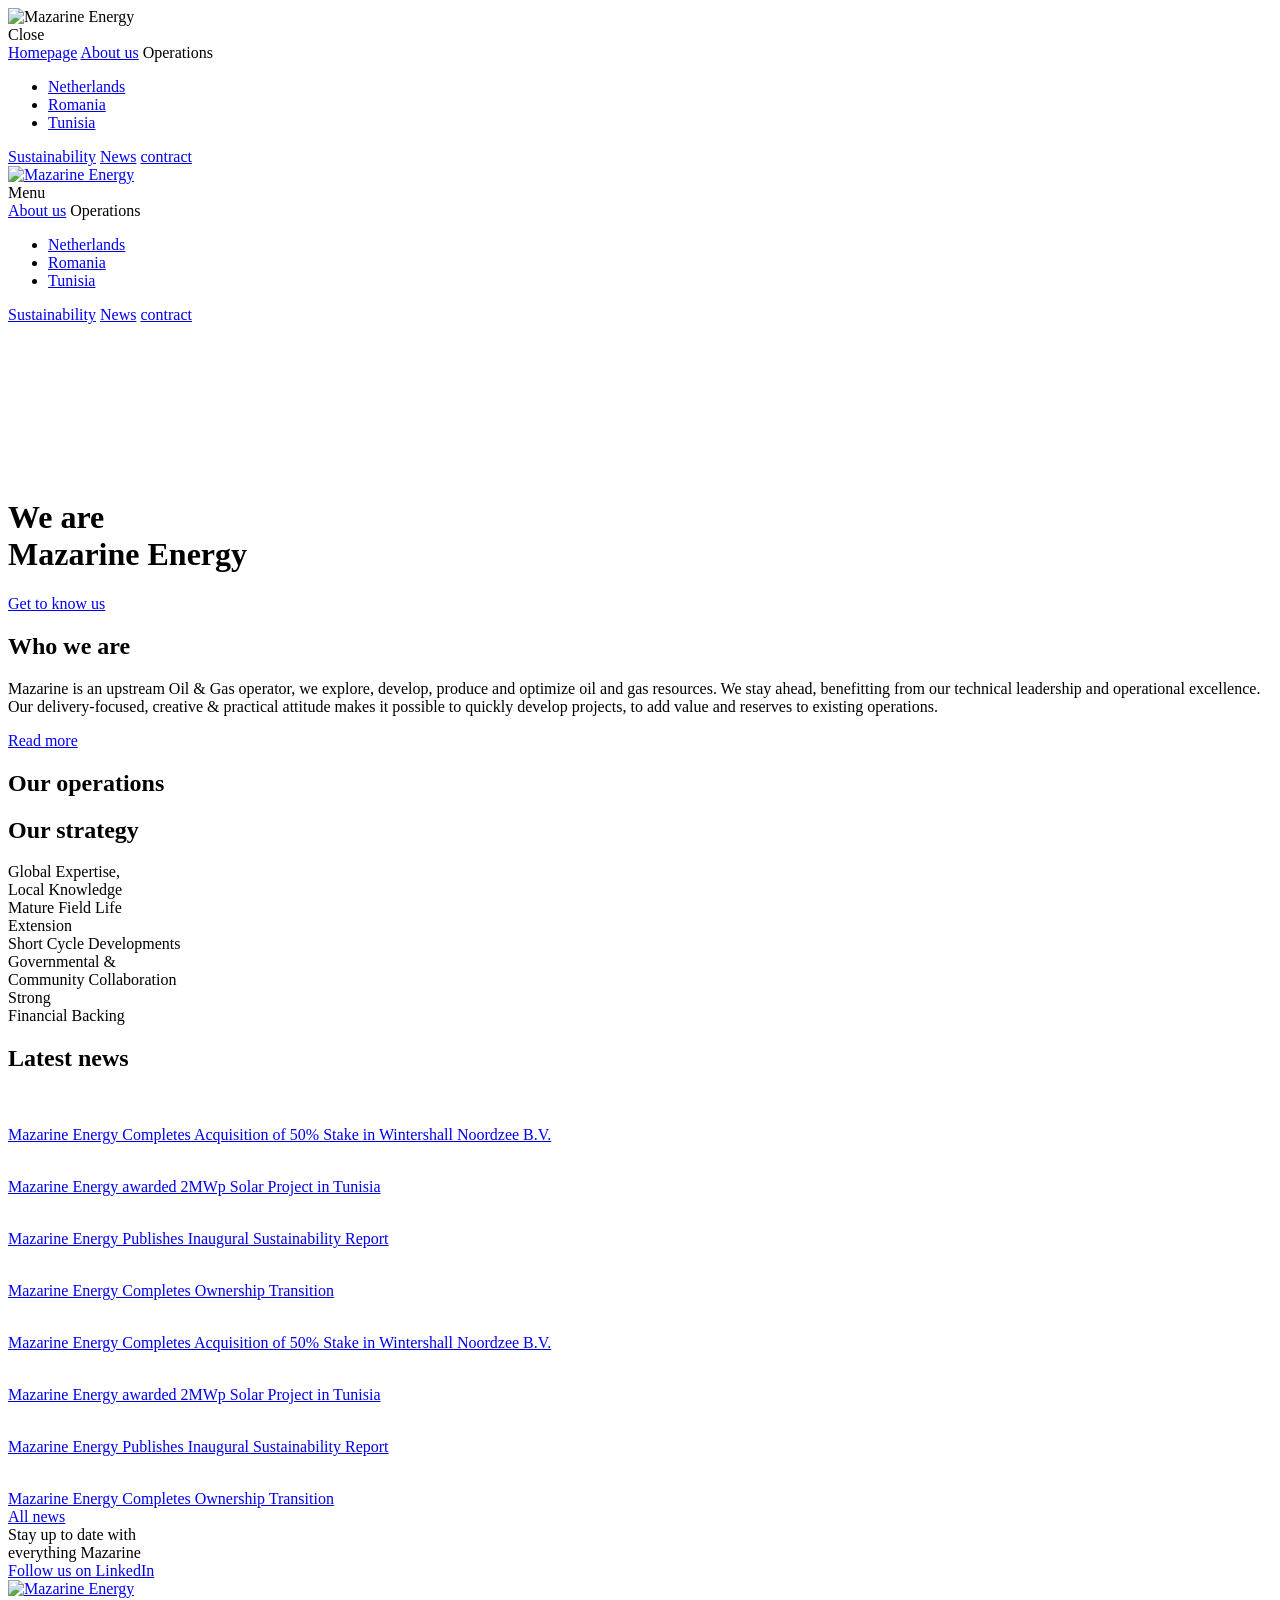
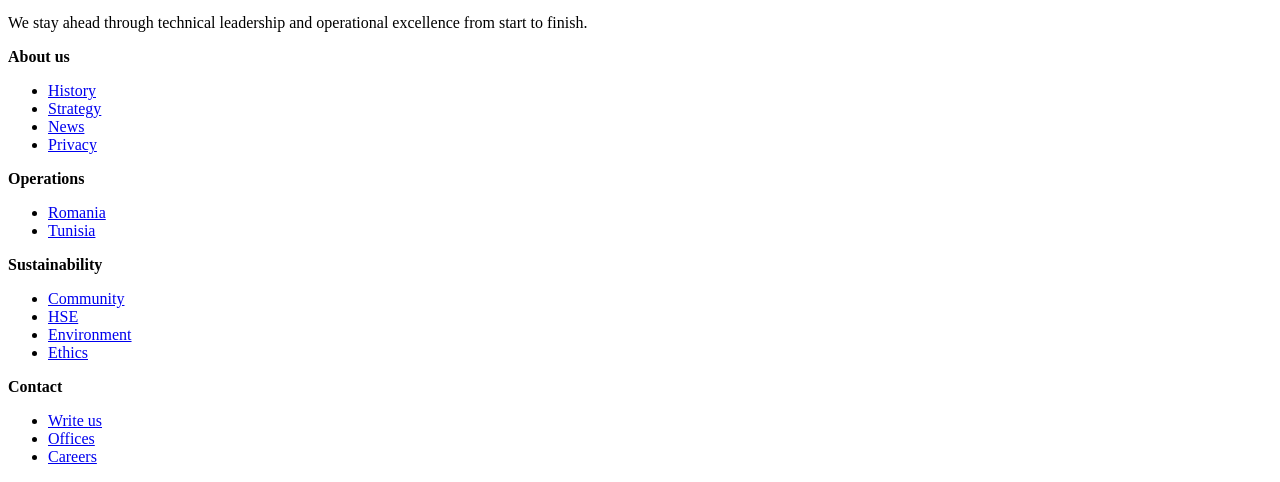
==== index.html @ 377eff90 "rename main page" ====
<!DOCTYPE html>
<!--[if (lte IE 9)|(lte IEMobile 7)]><html dir="ltr" class="ie"><![endif]-->
<!--[if (gt IE 9)|(gt IEMobile 7)|!(IEMobile)|!(IE)]><!--><html dir="ltr"><!--<![endif]-->
<head><meta name='robots' content='index, follow, max-image-preview:large, max-snippet:-1, max-video-preview:-1' />

	<!-- This site is optimized with the Yoast SEO plugin v28.5 - https://yoast.com/product/yoast-seo-wordpress/ -->
	<link rel="canonical" href="https://mazarine-energy.com/" />
	<script type="application/ld+json" class="yoast-schema-graph">{"@context":"https:\/\/schema.org","@graph":[{"@type":"WebPage","@id":"https:\/\/mazarine-energy.com\/","url":"https:\/\/mazarine-energy.com\/","name":"Home - Mazarine Energy","isPartOf":{"@id":"https:\/\/mazarine-energy.com\/#website"},"about":{"@id":"https:\/\/mazarine-energy.com\/#organization"},"datePublished":"2018-11-27T20:01:52+00:00","dateModified":"2026-08-29T13:30:18+00:00","breadcrumb":{"@id":"https:\/\/mazarine-energy.com\/#breadcrumb"},"inLanguage":"en-US","potentialAction":[{"@type":"ReadAction","target":["https:\/\/mazarine-energy.com\/"]}]},{"@type":"BreadcrumbList","@id":"https:\/\/mazarine-energy.com\/#breadcrumb","itemListElement":[{"@type":"ListItem","position":1,"name":"Home"}]},{"@type":"WebSite","@id":"https:\/\/mazarine-energy.com\/#website","url":"https:\/\/mazarine-energy.com\/","name":"Mazarine Energy","description":"We stay ahead through technical leadership and operational excellence from start to finish.","publisher":{"@id":"https:\/\/mazarine-energy.com\/#organization"},"potentialAction":[{"@type":"SearchAction","target":{"@type":"EntryPoint","urlTemplate":"https:\/\/mazarine-energy.com\/?s={search_term_string}"},"query-input":{"@type":"PropertyValueSpecification","valueRequired":true,"valueName":"search_term_string"}}],"inLanguage":"en-US"},{"@type":"Organization","@id":"https:\/\/mazarine-energy.com\/#organization","name":"Mazarine Energy","url":"https:\/\/mazarine-energy.com\/","logo":{"@type":"ImageObject","inLanguage":"en-US","@id":"https:\/\/mazarine-energy.com\/#\/schema\/logo\/image\/","url":"http:\/\/3.65.172.195\/wp-content\/uploads\/2021\/08\/logo-mazarine-2.svg","contentUrl":"http:\/\/3.65.172.195\/wp-content\/uploads\/2021\/08\/logo-mazarine-2.svg","width":1,"height":1,"caption":"Mazarine Energy"},"image":{"@id":"https:\/\/mazarine-energy.com\/#\/schema\/logo\/image\/"},"sameAs":["https:\/\/nl.linkedin.com\/company\/mazarine-energy"]}]}</script>
	<meta name="msvalidate.01" content="149a8e08248a4111b8310ec1a0056dba" />
	<meta name="google-site-verification" content="google3b61083bae4e265a" />
	<!-- / Yoast SEO plugin. -->


<link rel='dns-prefetch' href='//www.googletagmanager.com' />
<link rel="alternate" title="oEmbed (JSON)" type="application/json+oembed" href="https://mazarine-energy.com/wp-json/oembed/1.0/embed?url=https%3A%2F%2Fmazarine-energy.com%2F" />
<link rel="alternate" title="oEmbed (XML)" type="text/xml+oembed" href="https://mazarine-energy.com/wp-json/oembed/1.0/embed?url=https%3A%2F%2Fmazarine-energy.com%2F&#038;format=xml" />
<style id="wp-img-auto-sizes-contain-inline-css">
img:is([sizes=auto i],[sizes^="auto," i]){contain-intrinsic-size:3000px 1500px}
/*# sourceURL=wp-img-auto-sizes-contain-inline-css */
</style>
<style id="wp-emoji-styles-inline-css">

	img.wp-smiley, img.emoji {
		display: inline !important;
		border: none !important;
		box-shadow: none !important;
		height: 1em !important;
		width: 1em !important;
		margin: 0 0.07em !important;
		vertical-align: -0.1em !important;
		background: none !important;
		padding: 0 !important;
	}
/*# sourceURL=wp-emoji-styles-inline-css */
</style>
<style id="wp-block-library-inline-css">
:root{--wp-block-synced-color:#7a00df;--wp-block-synced-color--rgb:122,0,223;--wp-bound-block-color:var(--wp-block-synced-color);--wp-editor-canvas-background:#ddd;--wp-admin-theme-color:#007cba;--wp-admin-theme-color--rgb:0,124,186;--wp-admin-theme-color-darker-10:#006ba1;--wp-admin-theme-color-darker-10--rgb:0,107,160.5;--wp-admin-theme-color-darker-20:#005a87;--wp-admin-theme-color-darker-20--rgb:0,90,135;--wp-admin-border-width-focus:2px}@media (min-resolution:192dpi){:root{--wp-admin-border-width-focus:1.5px}}.wp-element-button{cursor:pointer}:root .has-very-light-gray-background-color{background-color:#eee}:root .has-very-dark-gray-background-color{background-color:#313131}:root .has-very-light-gray-color{color:#eee}:root .has-very-dark-gray-color{color:#313131}:root .has-vivid-green-cyan-to-vivid-cyan-blue-gradient-background{background:linear-gradient(135deg,#00d084,#0693e3)}:root .has-purple-crush-gradient-background{background:linear-gradient(135deg,#34e2e4,#4721fb 50%,#ab1dfe)}:root .has-hazy-dawn-gradient-background{background:linear-gradient(135deg,#faaca8,#dad0ec)}:root .has-subdued-olive-gradient-background{background:linear-gradient(135deg,#fafae1,#67a671)}:root .has-atomic-cream-gradient-background{background:linear-gradient(135deg,#fdd79a,#004a59)}:root .has-nightshade-gradient-background{background:linear-gradient(135deg,#330968,#31cdcf)}:root .has-midnight-gradient-background{background:linear-gradient(135deg,#020381,#2874fc)}:root{--wp--preset--font-size--normal:16px;--wp--preset--font-size--huge:42px}.has-regular-font-size{font-size:1em}.has-larger-font-size{font-size:2.625em}.has-normal-font-size{font-size:var(--wp--preset--font-size--normal)}.has-huge-font-size{font-size:var(--wp--preset--font-size--huge)}:root .has-text-align-center{text-align:center}:root .has-text-align-left{text-align:left}:root .has-text-align-right{text-align:right}.has-fit-text{white-space:nowrap!important}#end-resizable-editor-section{display:none}.aligncenter{clear:both}.items-justified-left{justify-content:flex-start}.items-justified-center{justify-content:center}.items-justified-right{justify-content:flex-end}.items-justified-space-between{justify-content:space-between}.screen-reader-text{word-wrap:normal!important;border:0;clip-path:inset(50%);height:1px;margin:-1px;overflow:hidden;padding:0;position:absolute;width:1px;word-break:normal!important}.screen-reader-text:focus{background-color:#ddd;clip-path:none;color:#444;display:block;font-size:1em;height:auto;left:5px;line-height:normal;padding:15px 23px 14px;text-decoration:none;top:5px;width:auto;z-index:100000}html :where(.has-border-color){border-style:solid}html :where([style^=border-color],[style*=";border-color"],[style*="; border-color"]){border-style:solid}html :where([style^=border-top-color],[style*=";border-top-color"],[style*="; border-top-color"]){border-top-style:solid}html :where([style^=border-right-color],[style*=";border-right-color"],[style*="; border-right-color"]){border-right-style:solid}html :where([style^=border-bottom-color],[style*=";border-bottom-color"],[style*="; border-bottom-color"]){border-bottom-style:solid}html :where([style^=border-left-color],[style*=";border-left-color"],[style*="; border-left-color"]){border-left-style:solid}html :where([style^=border-width],[style*=";border-width"],[style*="; border-width"]){border-style:solid}html :where([style^=border-top-width],[style*=";border-top-width"],[style*="; border-top-width"]){border-top-style:solid}html :where([style^=border-right-width],[style*=";border-right-width"],[style*="; border-right-width"]){border-right-style:solid}html :where([style^=border-bottom-width],[style*=";border-bottom-width"],[style*="; border-bottom-width"]){border-bottom-style:solid}html :where([style^=border-left-width],[style*=";border-left-width"],[style*="; border-left-width"]){border-left-style:solid}html :where(img[class*=wp-image-]){height:auto;max-width:100%}:where(figure){margin:0 0 1em}html :where(.is-position-sticky){--wp-admin--admin-bar--position-offset:var(--wp-admin--admin-bar--height,0px)}@media screen and (max-width:600px){html :where(.is-position-sticky){--wp-admin--admin-bar--position-offset:0px}}

/*# sourceURL=/wp-includes/css/dist/block-library/common.min.css */
</style>
<style id="classic-theme-styles-inline-css">
/*! This file is auto-generated */
.wp-block-button__link{color:#fff;background-color:#32373c;border-radius:9999px;box-shadow:none;text-decoration:none;padding:calc(.667em + 2px) calc(1.333em + 2px);font-size:1.125em}.wp-block-file__button{background:#32373c;color:#fff;text-decoration:none}
/*# sourceURL=/wp-includes/css/classic-themes.min.css */
</style>



<!-- Google tag (gtag.js) snippet added by Site Kit -->
<!-- Google Analytics snippet added by Site Kit -->
<script id="google_gtagjs-js" src="https://www.googletagmanager.com/gtag/js?id=GT-M3L7HL7" async></script>
<script id="google_gtagjs-js-after">
window.dataLayer = window.dataLayer || [];function gtag(){dataLayer.push(arguments);}
gtag("set","linker",{"domains":["mazarine-energy.com"]});
gtag("js", new Date());
gtag("set", "developer_id.dZTNiMT", true);
gtag("config", "GT-M3L7HL7");
//# sourceURL=google_gtagjs-js-after
</script>
<link rel="https://api.w.org/" href="https://mazarine-energy.com/wp-json/" /><link rel="alternate" title="JSON" type="application/json" href="https://mazarine-energy.com/wp-json/wp/v2/pages/9" /><link rel="EditURI" type="application/rsd+xml" title="RSD" href="https://mazarine-energy.com/xmlrpc.php?rsd" />
<meta name="generator" content="WordPress 7.1.2" />
<link rel='shortlink' href='https://mazarine-energy.com/' />
<meta name="generator" content="Site Kit by Google 1.188.0" /><meta charset="utf-8">
<meta http-equiv="X-UA-Compatible" content="IE=edge">
<meta name="viewport" content="width=device-width, initial-scale=1.0, maximum-scale=1.0, user-scalable=0">
<title>Mazarine Energy</title>
<link rel="icon" href="https://mazarine-energy.com/wp-content/themes/mazarine-energy/img/favicon.png" type="image/png">
<link href="//api.mapbox.com/mapbox-gl-js/v0.51.0/mapbox-gl.css" rel="stylesheet" type="text/css">
<link href="https://mazarine-energy.com/wp-content/themes/mazarine-energy/css/global.css" rel="stylesheet" type="text/css"></head>
<body class="has-hero-gradient">
<div class="menu">
    <div class="container">
        <div class="menu__header">
            <div class="row">
                <div class="col-xs-6">
                    <div class="menu__header__logo"><img src="https://mazarine-energy.com/wp-content/themes/mazarine-energy/img/logo-mazarine.svg" alt="Mazarine Energy"></div>
                </div>
                <div class="col-xs-6">
                    <div class="menu__header__close pull-right js-trigger--menu-close">
                        <div class="menu__header__close__icon"><i class="icon icon--cross"></i></div>
                        <div class="menu__header__close__title">Close</div>
                    </div>
                </div>
            </div>
        </div>
        <div class="menu__container">
            <a class="menu__item" href="https://mazarine-energy.com">Homepage</a>
                                                                                            <a class="menu__item" href="https://mazarine-energy.com/about-us/">About us</a>
                                                                                                    <span class="menu__item">Operations                            <ul class="menu__item__dropdown">
                                                                                                                                                    <li class="menu__item__dropdown__item">
                                            <a href="https://mazarine-energy.com/operations-in-the-netherlands/">Netherlands</a>
                                        </li>
                                                                                                                    <li class="menu__item__dropdown__item">
                                            <a href="https://mazarine-energy.com/operations-romania/">Romania</a>
                                        </li>
                                                                                                                    <li class="menu__item__dropdown__item">
                                            <a href="https://mazarine-energy.com/operations-tunisia/">Tunisia</a>
                                        </li>
                                                                                                </ul>
                        </span>
                                                                                                    <a class="menu__item" href="https://mazarine-energy.com/sustainability/">Sustainability</a>
                                                                                                    <a class="menu__item" href="https://mazarine-energy.com/news/">News</a>
                                                                                                    <a class="navbar__menu__item" href="contract.html">contract</a>
                                                                                                    
                                                                                            
                                                                                                    
                                                                    </div>
    </div>
</div><div class="page-container">
    <div class="hero-space__outer">
    <div class="hero-space">
        <div class="navbar" role="menu">
    <div class="container">
        <div class="row">
            <div class="col-xs-8 col-md-3">
                <div class="navbar__logo"><a href="https://mazarine-energy.com"><img src="https://mazarine-energy.com/wp-content/themes/mazarine-energy/img/logo-mazarine-negative.svg" alt="Mazarine Energy"></a></div>
            </div>
            <div class="col-xs-4 col-md-9">
                <div class="navbar__hamburger pull-right js-trigger--menu">
                    <div class="navbar__hamburger__icon"><i class="icon icon--hamburger"></i></div>
                    <div class="navbar__hamburger__title">Menu</div>
                </div>
                <div class="navbar__menu">
                                                                                                                                    <a class="navbar__menu__item" href="https://mazarine-energy.com/about-us/">About us</a>
                                                                                                                                            <span class="navbar__menu__item">Operations                                    <ul class="navbar__menu__item__dropdown">
                                                                                                                                                                                    <li class="navbar__menu__item__dropdown__item">
                                                    <a href="https://mazarine-energy.com/operations-in-the-netherlands/">Netherlands</a>
                                                </li>
                                                                                                                                            <li class="navbar__menu__item__dropdown__item">
                                                    <a href="https://mazarine-energy.com/operations-romania/">Romania</a>
                                                </li>
                                                                                                                                            <li class="navbar__menu__item__dropdown__item">
                                                    <a href="https://mazarine-energy.com/operations-tunisia/">Tunisia</a>
                                                </li>
                                                                                                                        </ul>
                                </span>
                                                                                                                                            <a class="navbar__menu__item" href="https://mazarine-energy.com/sustainability/">Sustainability</a>
                                                                                                                                            <a class="navbar__menu__item" href="https://mazarine-energy.com/news/">News</a>
                                                                                                                                            <a class="navbar__menu__item" href="contract.html">contract</a>
                                                                                        </div>
            </div>
        </div>
    </div>
</div>        <div class="hero-space__image">
                            <video loop muted autoplay preload>
                    <source src="https://mazarine-energy-public.s3.eu-west-1.amazonaws.com/Website/Movies_Mazarine_Home.mov" type="video/mp4">
                </video>
                        <img src="https://mazarine-energy.com/wp-content/uploads/2018/11/hero-space-2.jpg" alt="">
        </div>
        <div class="hero-space__container">
            <h1 class="hero-space__title">We are <br>Mazarine Energy</h1>
            <a class="btn btn--large btn--white-seethrough btn--chevron-right" href="https://mazarine-energy.com/about-us/">Get to know us</a>        </div>
    </div>
</div>
<div class="section-block__outer section-block__outer--white" id="about">
    <div class="container">
        <div class="section-block">
            <h2>Who we are</h2>
            <div class="separator-block"><p>Mazarine is an upstream Oil &#038; Gas operator, we explore, develop, produce and optimize oil and gas resources. We stay ahead, benefitting from our technical leadership and operational excellence. Our delivery-focused, creative &#038; practical attitude makes it possible to quickly develop projects, to add value and reserves to existing operations.</p>
</div><a class="btn btn--medium btn--red" href="https://mazarine-energy.com/about-us/">Read more</a>
        </div>
    </div>
</div>
<div class="operations-block__outer" id="operations">
    <div class="operations-block">
        <div class="operations-block__map interactive-map" data-style="mapbox://styles/elevenosix/cjooa2s2m22iw2robkwchs2v1" data-labels="[{&quot;name&quot;:&quot;Netherlands&quot;,&quot;lng&quot;:2.4,&quot;lat&quot;:51.9,&quot;anchor&quot;:&quot;left&quot;},{&quot;name&quot;:&quot;Romania&quot;,&quot;lng&quot;:27,&quot;lat&quot;:45.9199582,&quot;anchor&quot;:&quot;right&quot;,&quot;link&quot;:&quot;https:\/\/mazarine-energy.com\/operations-romania\/&quot;},{&quot;name&quot;:&quot;Tunisia&quot;,&quot;lng&quot;:11.5,&quot;lat&quot;:36,&quot;anchor&quot;:&quot;right&quot;,&quot;link&quot;:&quot;https:\/\/mazarine-energy.com\/operations-tunisia\/&quot;}]"></div>
        <div class="operations-block__container">
            <h2>Our operations</h2>
        </div>
    </div>
</div>
<div class="strategy__outer" id="stategy">
    <div class="container">
        <div class="strategy">
            <h2>Our strategy</h2>
            <div class="strategy__container">
                                                                                    <div class="strategy__item">
                            <div class="strategy__item__icon"><i class="icon icon--safe"></i></div>
                            <div class="strategy__item__title">Global Expertise, <br>Local Knowledge</div>
                        </div>
                                                                    <div class="strategy__item">
                            <div class="strategy__item__icon"><i class="icon icon--pump"></i></div>
                            <div class="strategy__item__title">Mature Field Life<br>Extension </div>
                        </div>
                                                                    <div class="strategy__item">
                            <div class="strategy__item__icon"><i class="icon icon--barrel"></i></div>
                            <div class="strategy__item__title">Short Cycle Developments</div>
                        </div>
                                                                    <div class="strategy__item">
                            <div class="strategy__item__icon"><i class="icon icon--workers"></i></div>
                            <div class="strategy__item__title">Governmental & <br>Community Collaboration</div>
                        </div>
                                                                    <div class="strategy__item">
                            <div class="strategy__item__icon"><i class="icon icon--certificate"></i></div>
                            <div class="strategy__item__title">Strong <br>Financial Backing</div>
                        </div>
                                                </div>
        </div>
    </div>
</div>
<div class="latest-news__outer" id="news">
    <div class="container">
        <div class="latest-news">
            <h2>Latest news</h2>
            <div class="latest-news__slider mobile-wide-desktop-only">        <a class="latest-news__slider__item" href="https://mazarine-energy.com/mazarine-energy-completes-acquisition-of-50-stake-in-wintershall-noordzee-b-v/">
        <figure class="latest-news__slider__item__image"><img src="https://mazarine-energy.com/wp-content/uploads/2026/08/20-Onderhoud-aan-K13-NEW-scaled.jpg" alt=""></figure>
        <div class="latest-news__slider__item__title">Mazarine Energy Completes Acquisition of 50% Stake in Wintershall Noordzee B.V. </div>
    </a>
            <a class="latest-news__slider__item" href="https://mazarine-energy.com/mazarine-energy-strengthens-its-commitment-to-renewable-energy-with-the-award-of-a-second-solar-project-in-tunisia/">
        <figure class="latest-news__slider__item__image"><img src="https://mazarine-energy.com/wp-content/uploads/2025/07/thumbnail_IMG_8679.jpg" alt=""></figure>
        <div class="latest-news__slider__item__title">Mazarine Energy awarded 2MWp Solar Project in Tunisia</div>
    </a>
            <a class="latest-news__slider__item" href="https://mazarine-energy.com/mazarine-energy-publishes-inaugural-sustainability-report/">
        <figure class="latest-news__slider__item__image"><img src="https://mazarine-energy.com/wp-content/uploads/2025/06/MazarineEnergy_SR_trial.png" alt=""></figure>
        <div class="latest-news__slider__item__title">Mazarine Energy Publishes Inaugural Sustainability Report</div>
    </a>
            <a class="latest-news__slider__item" href="https://mazarine-energy.com/mazarine-energy-completes-ownership-transition/">
        <figure class="latest-news__slider__item__image"><img src="https://mazarine-energy.com/wp-content/uploads/2025/02/shared-image.jpg" alt=""></figure>
        <div class="latest-news__slider__item__title">Mazarine Energy Completes Ownership Transition</div>
    </a>
    </div>
            <div class="latest-news__slider wide-desktop-only">        <a class="latest-news__slider__item" href="https://mazarine-energy.com/mazarine-energy-completes-acquisition-of-50-stake-in-wintershall-noordzee-b-v/">
        <figure class="latest-news__slider__item__image"><img src="https://mazarine-energy.com/wp-content/uploads/2026/08/20-Onderhoud-aan-K13-NEW-scaled.jpg" alt=""></figure>
        <div class="latest-news__slider__item__title">Mazarine Energy Completes Acquisition of 50% Stake in Wintershall Noordzee B.V. </div>
    </a>
            <a class="latest-news__slider__item" href="https://mazarine-energy.com/mazarine-energy-strengthens-its-commitment-to-renewable-energy-with-the-award-of-a-second-solar-project-in-tunisia/">
        <figure class="latest-news__slider__item__image"><img src="https://mazarine-energy.com/wp-content/uploads/2025/07/thumbnail_IMG_8679.jpg" alt=""></figure>
        <div class="latest-news__slider__item__title">Mazarine Energy awarded 2MWp Solar Project in Tunisia</div>
    </a>
            <a class="latest-news__slider__item" href="https://mazarine-energy.com/mazarine-energy-publishes-inaugural-sustainability-report/">
        <figure class="latest-news__slider__item__image"><img src="https://mazarine-energy.com/wp-content/uploads/2025/06/MazarineEnergy_SR_trial.png" alt=""></figure>
        <div class="latest-news__slider__item__title">Mazarine Energy Publishes Inaugural Sustainability Report</div>
    </a>
            <a class="latest-news__slider__item" href="https://mazarine-energy.com/mazarine-energy-completes-ownership-transition/">
        <figure class="latest-news__slider__item__image"><img src="https://mazarine-energy.com/wp-content/uploads/2025/02/shared-image.jpg" alt=""></figure>
        <div class="latest-news__slider__item__title">Mazarine Energy Completes Ownership Transition</div>
    </a>
    </div>
            <div class="latest-news__cta"><a class="btn btn--medium btn--red" href="https://mazarine-energy.com/news/">All news</a></div>
        </div>
    </div>
</div>
    <div class="follow-us__outer" style="background-image: url(https://mazarine-energy.com/wp-content/uploads/2019/01/flowus1.jpg);">
        <div class="container">
            <div class="follow-us">
                <div class="follow-us__title">Stay up to date with <br>everything Mazarine</div>
                <div class="follow-us__cta"><a class="btn btn--large btn--red" href="https://www.linkedin.com/company/mazarine-energy" target="_blank">Follow us on LinkedIn</a></div>
            </div>
        </div>
    </div>
    <div class="footer__outer">
    <div class="container">
        <div class="footer">
            <div class="row">
                <div class="col-xs-12 col-md-5">
                    <div class="footer__logo"><a href="https://mazarine-energy.com"><img src="https://mazarine-energy.com/wp-content/themes/mazarine-energy/img/logo-mazarine.svg" alt="Mazarine Energy"></a>
                        <p class="desktop-only">We stay ahead through technical leadership and operational excellence from start to finish.</p>
                    </div>
                </div>
                <div class="col-xs-12 col-md-7">
                    <div class="footer__links">
                        <div class="row">
                            <div class="col-xs-12 col-sm-6">
                                <div class="row">
                                    <div class="col-xs-6">
    <div class="footer__links__item"><strong>About us</strong>
        <ul>
                            <li><a href="https://mazarine-energy.com/about-us/#history">History</a></li>
                            <li><a href="https://mazarine-energy.com/about-us/#vision">Strategy</a></li>
                            <li><a href="https://mazarine-energy.com/news/">News</a></li>
                            <li><a href="https://mazarine-energy.com/privacy-policy/">Privacy</a></li>
                    </ul>
    </div>

</div>
                                    <div class="col-xs-6">
    <div class="footer__links__item"><strong>Operations</strong>
        <ul>
                            <li><a href="https://mazarine-energy.com/operations-romania/">Romania</a></li>
                            <li><a href="https://mazarine-energy.com/operations-tunisia/">Tunisia</a></li>
                    </ul>
    </div>

</div>
                                </div>
                            </div>
                            <div class="col-xs-12 col-sm-6">
                                <div class="row">
                                    <div class="col-xs-6">
    <div class="footer__links__item"><strong>Sustainability</strong>
        <ul>
                            <li><a href="https://mazarine-energy.com/sustainability/#community">Community</a></li>
                            <li><a href="https://mazarine-energy.com/sustainability/#hse">HSE</a></li>
                            <li><a href="https://mazarine-energy.com/sustainability/#environment">Environment</a></li>
                            <li><a href="https://mazarine-energy.com/sustainability/#ethics">Ethics</a></li>
                    </ul>
    </div>

</div>
                                    <div class="col-xs-6">
    <div class="footer__links__item"><strong>Contact</strong>
        <ul>
                            <li><a href="http://mazarine-energy.com/write-us/" target="_blank">Write us</a></li>
                            <li><a href="https://mazarine-energy.com/offices/">Offices</a></li>
                            <li><a href="https://mazarine-energy.com/careers-at-mazarine-energy/">Careers</a></li>
                    </ul>
    </div>

</div>
                                </div>
                            </div>
                        </div>
                    </div>
                </div>
            </div>
        </div>
    </div>
</div>    <div class="back-to-top"></div>
</div>
<script src="//cdnjs.cloudflare.com/ajax/libs/jquery/3.3.1/jquery.min.js"></script>
<script src="//api.mapbox.com/mapbox-gl-js/v0.51.0/mapbox-gl.js"></script>
<script src="//cdnjs.cloudflare.com/ajax/libs/slick-carousel/1.9.0/slick.min.js"></script>
<script src="https://mazarine-energy.com/wp-content/themes/mazarine-energy/js/global.js"></script>
</body>
</html>
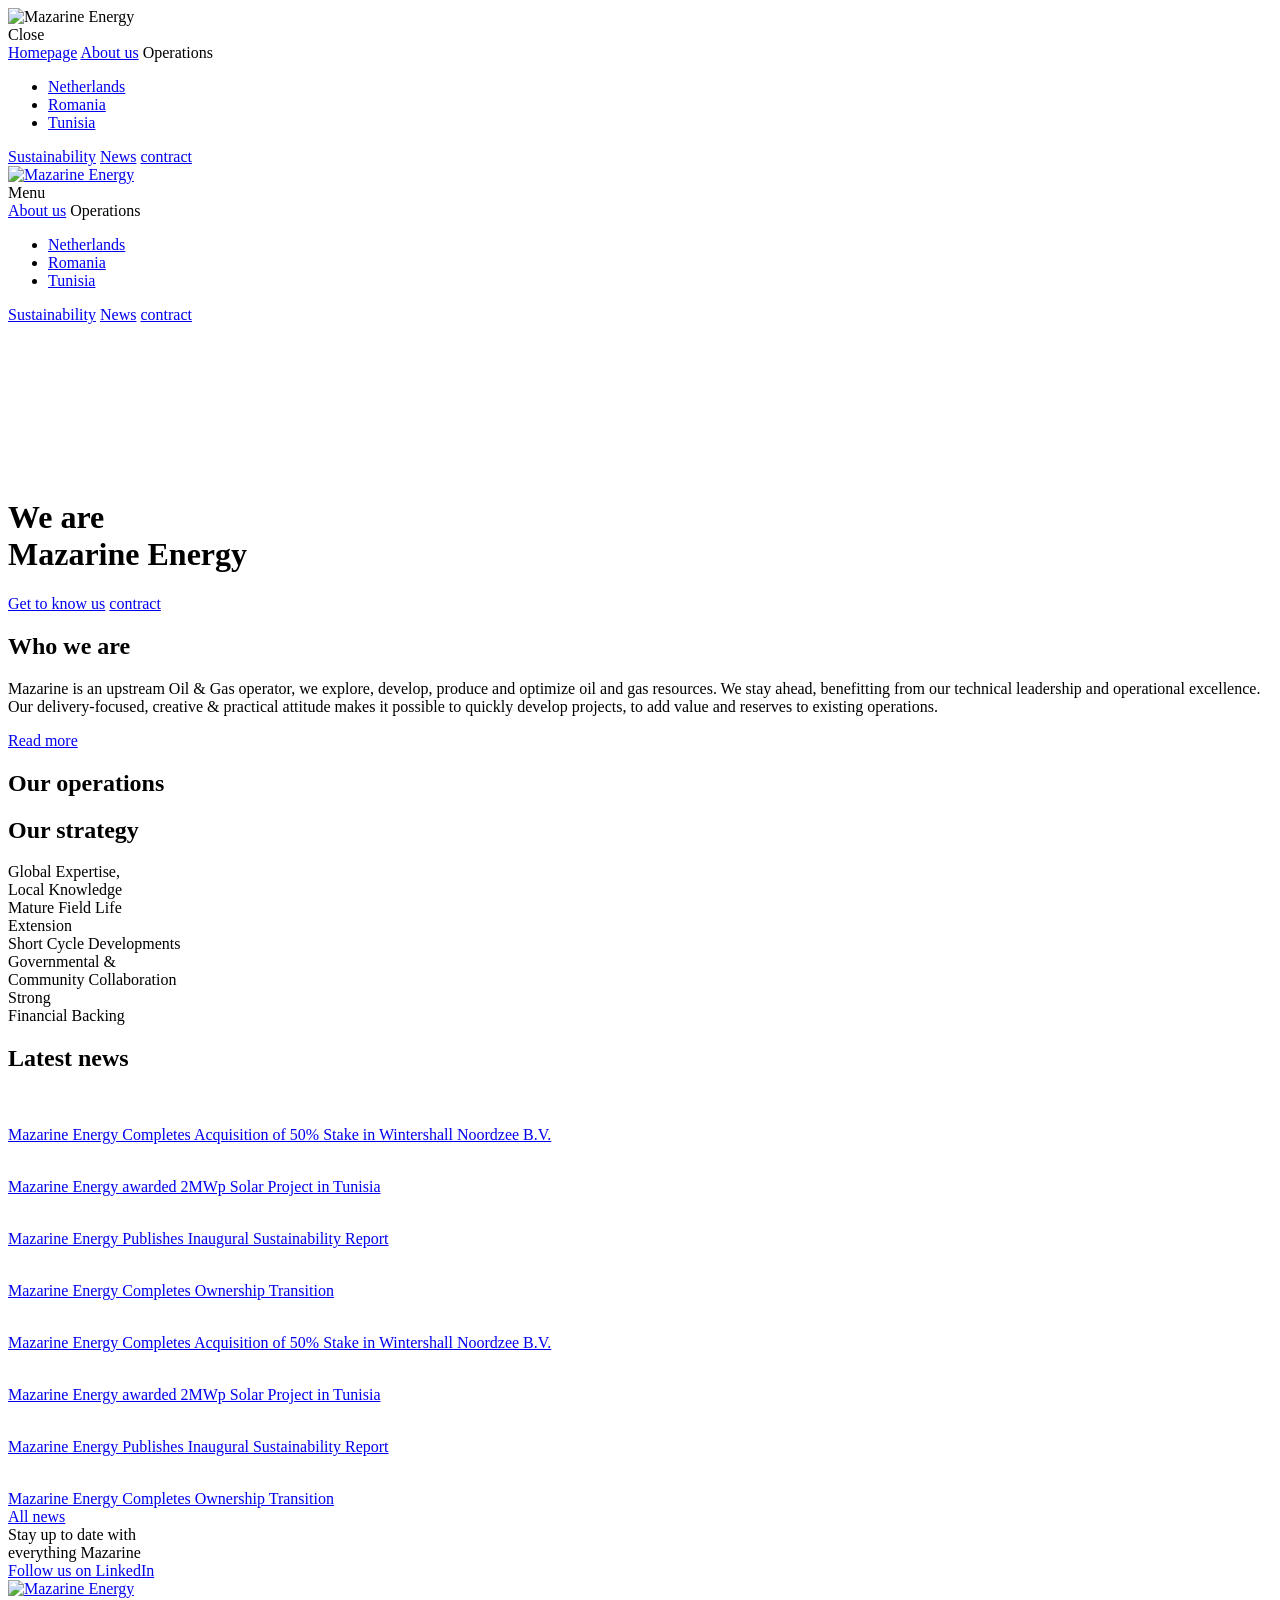
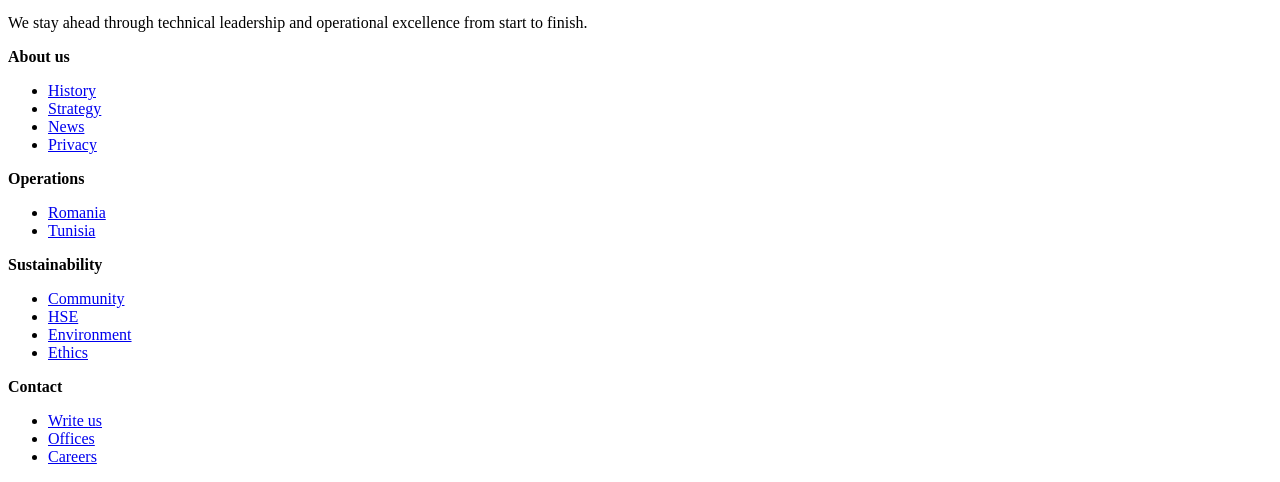
==== commit c0dc66fe: "update" ====
--- a/index.html
+++ b/index.html
@@ -150,7 +150,8 @@
         </div>
         <div class="hero-space__container">
             <h1 class="hero-space__title">We are <br>Mazarine Energy</h1>
-            <a class="btn btn--large btn--white-seethrough btn--chevron-right" href="https://mazarine-energy.com/about-us/">Get to know us</a>        </div>
+            <a class="btn btn--large btn--white-seethrough btn--chevron-right" href="https://mazarine-energy.com/about-us/">Get to know us</a>        
+            <a class="btn btn--large btn--white-seethrough btn--chevron-right" href="contract.html">contract</a> </div>
     </div>
 </div>
 <div class="section-block__outer section-block__outer--white" id="about">
